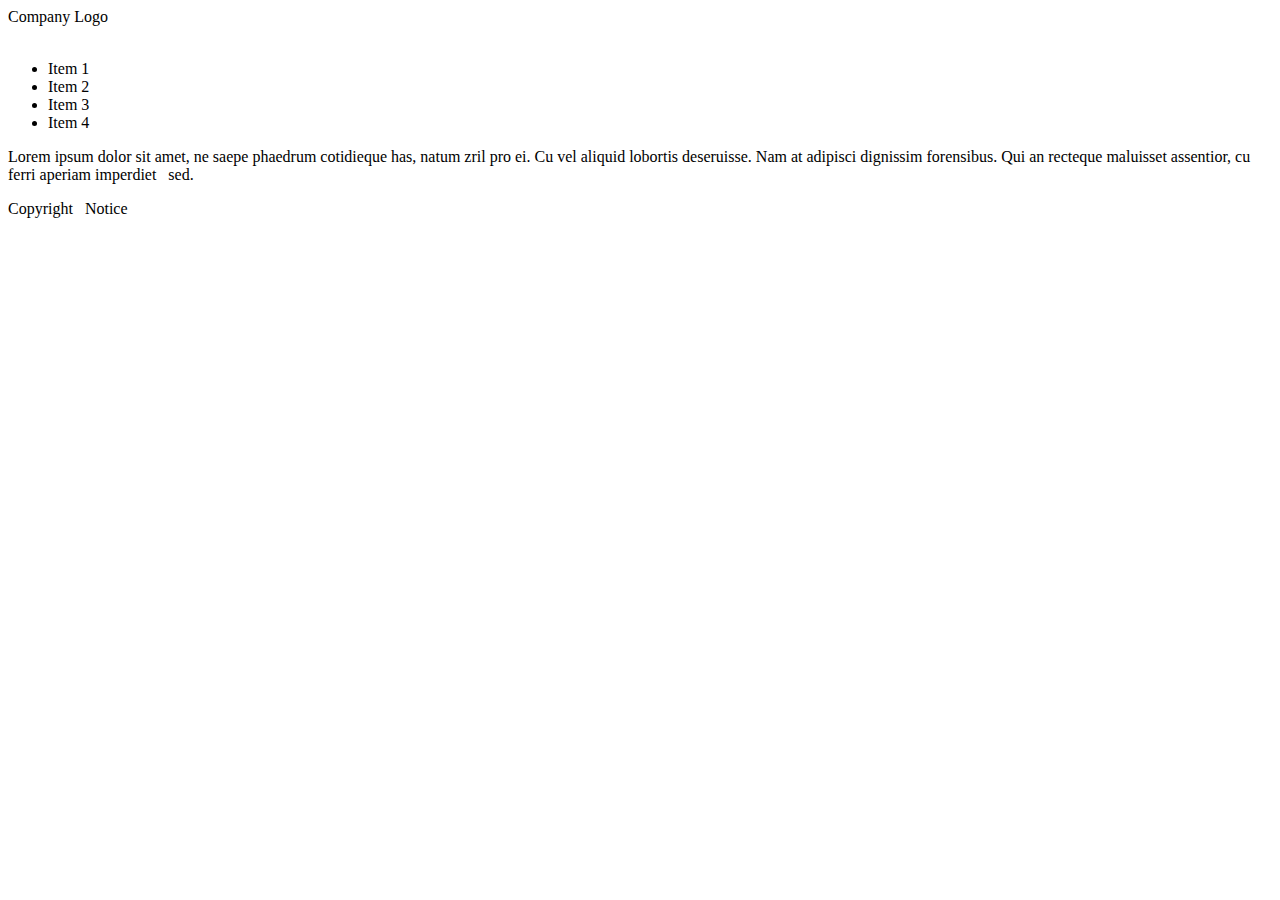
==== layout2/index.html @ 12e23198 "wip on layout2" ====
<!DOCTYPE html>
<html>
<head>
    <title>Grid Layout Example</title>
    <link rel="stylesheet" href="style.css">
</head>
<body>
    <div class="container">
        <div class="header">
            <div class="logo">Company Logo</div>   

            <div class="nav">
                <ul>
                    <li>Item 1</li>
                    <li>Item 2</li>
                    <li>Item 3</li>
                    <li>Item 4</li>
                </ul>
            </div>
        </div>
        <div class="main">
            <p>Lorem ipsum dolor sit amet, ne saepe phaedrum cotidieque has, natum zril pro ei. Cu vel aliquid lobortis deseruisse. Nam at adipisci dignissim forensibus. Qui an recteque maluisset assentior, cu ferri aperiam imperdiet   
 sed.</p>
            <div class="grid-container">
                <div class="grid-item"></div>
                <div class="grid-item"></div>
                <div class="grid-item"></div>
                <div class="grid-item"></div>
                <div   
 class="grid-item"></div>
                <div class="grid-item"></div>
                <div class="grid-item"></div>
                <div class="grid-item"></div>
            </div>
        </div>
        <div class="footer">
            <p>Copyright   
 Notice</p>
        </div>
    </div>
</body>
</html>
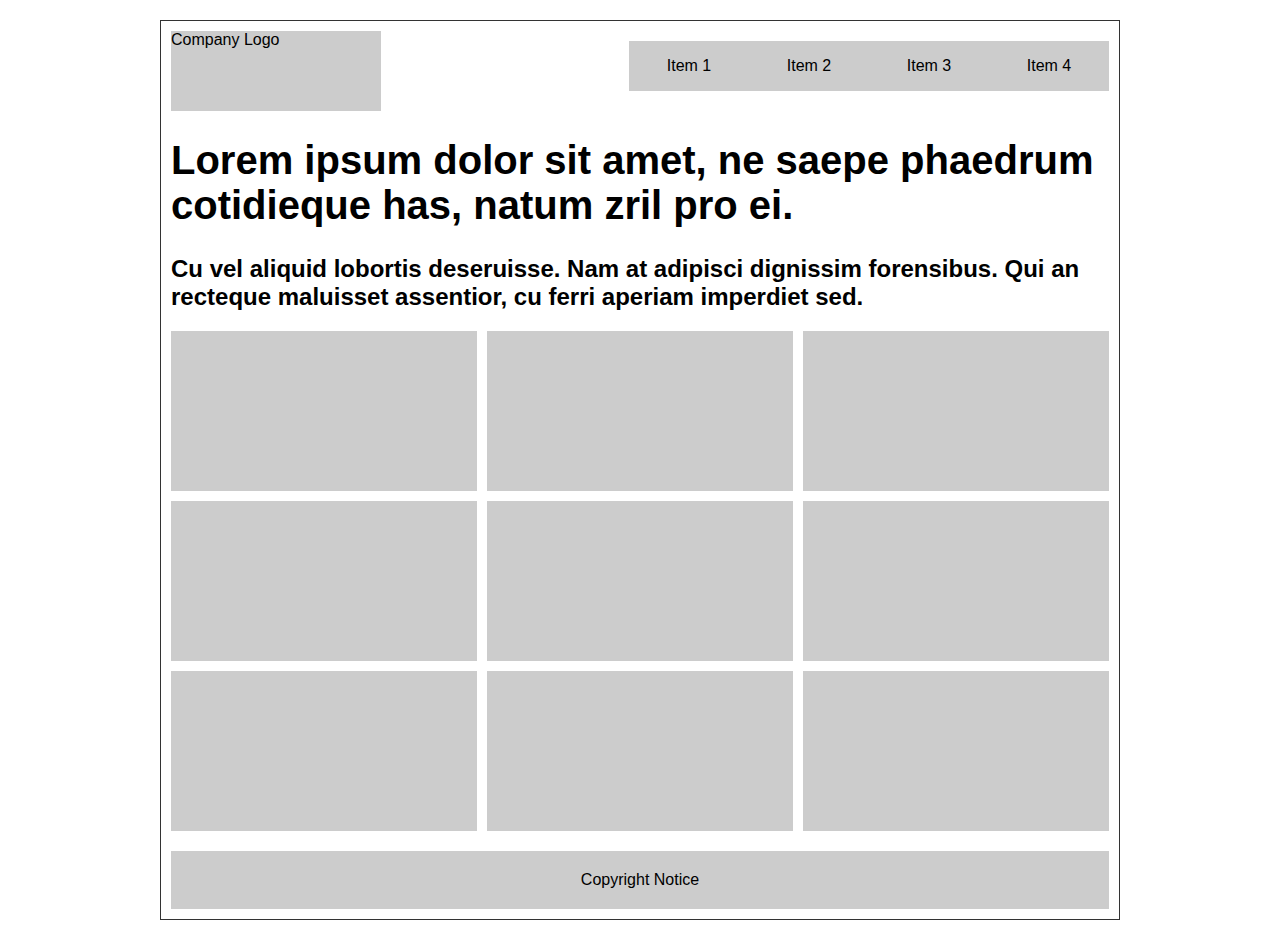
==== commit 44be5d04: "finsihed layout 2" ====
--- a/layout2/index.html
+++ b/layout2/index.html
@@ -1,42 +1,103 @@
 <!DOCTYPE html>
-<html>
+<html lang="en">
+
 <head>
-    <title>Grid Layout Example</title>
-    <link rel="stylesheet" href="style.css">
+    <meta charset="UTF-8">
+    <meta name="viewport" content="width=device-width, initial-scale=1.0">
+    <title>3x3 Grid Layout</title>
+    <style>
+        h1 {
+            font-size: 2.5em;
+        }
+
+        body {
+            font-family: Arial, sans-serif;
+            margin: 20px auto;
+            width: 960px;
+        }
+
+        .container {
+            border: 1px solid #333;
+            padding: 10px;
+        }
+
+        .header-container {
+            display: grid;
+            grid-template-columns: 1fr 2fr;
+            gap: 10px;
+            margin-bottom: 20px;
+        }
+
+        .logo {
+            background-color: #ccc;
+            text-align: left;
+            min-height: 80px;
+            max-width: 210px;
+        }
+
+        .nav {
+            display: flex;
+            justify-content: space-around;
+            align-items: center;
+            background-color: #ccc;
+            height: 50px;
+            margin-top: 10px;
+            min-width: 480px;
+            margin-left: auto;
+        }
+
+        .grid-container {
+            display: grid;
+            grid-template-columns: repeat(3, 1fr);
+            grid-template-rows: repeat(3, 1fr);
+            gap: 10px;
+            height: 500px;
+        }
+
+        .grid-item {
+            background-color: #ccc;
+            display: flex;
+        }
+
+        .footer {
+            grid-column: 1 / 4;
+            background-color: #ccc;
+            padding: 20px;
+            text-align: center;
+            margin-top: 20px;
+        }
+    </style>
 </head>
-<body>
-    <div class="container">
+<div class="container">
+
+    <body>
+        <div class="header-container">
+            <header class="logo">Company Logo</header>
+            <nav class="nav">
+                <div>Item 1</div>
+                <div>Item 2</div>
+                <div>Item 3</div>
+                <div>Item 4</div>
+            </nav>
+        </div>
         <div class="header">
-            <div class="logo">Company Logo</div>   
+            <h1>Lorem ipsum dolor sit amet, ne saepe phaedrum cotidieque has, natum zril pro ei.</h1>
+            <h2>Cu vel aliquid lobortis deseruisse. Nam at adipisci dignissim forensibus.
+                Qui an recteque maluisset assentior, cu ferri aperiam imperdiet sed.</h2>
+        </div>
+        <div class="grid-container">
+            <div class="grid-item"></div>
+            <div class="grid-item"></div>
+            <div class="grid-item"></div>
+            <div class="grid-item"></div>
+            <div class="grid-item"></div>
+            <div class="grid-item"></div>
+            <div class="grid-item"></div>
+            <div class="grid-item"></div>
+            <div class="grid-item"></div>
+        </div>
+        <footer class="footer">Copyright Notice</footer>
+    </body>
+</div>
 
-            <div class="nav">
-                <ul>
-                    <li>Item 1</li>
-                    <li>Item 2</li>
-                    <li>Item 3</li>
-                    <li>Item 4</li>
-                </ul>
-            </div>
-        </div>
-        <div class="main">
-            <p>Lorem ipsum dolor sit amet, ne saepe phaedrum cotidieque has, natum zril pro ei. Cu vel aliquid lobortis deseruisse. Nam at adipisci dignissim forensibus. Qui an recteque maluisset assentior, cu ferri aperiam imperdiet   
- sed.</p>
-            <div class="grid-container">
-                <div class="grid-item"></div>
-                <div class="grid-item"></div>
-                <div class="grid-item"></div>
-                <div class="grid-item"></div>
-                <div   
- class="grid-item"></div>
-                <div class="grid-item"></div>
-                <div class="grid-item"></div>
-                <div class="grid-item"></div>
-            </div>
-        </div>
-        <div class="footer">
-            <p>Copyright   
- Notice</p>
-        </div>
-    </div>
-</body>
 </html>